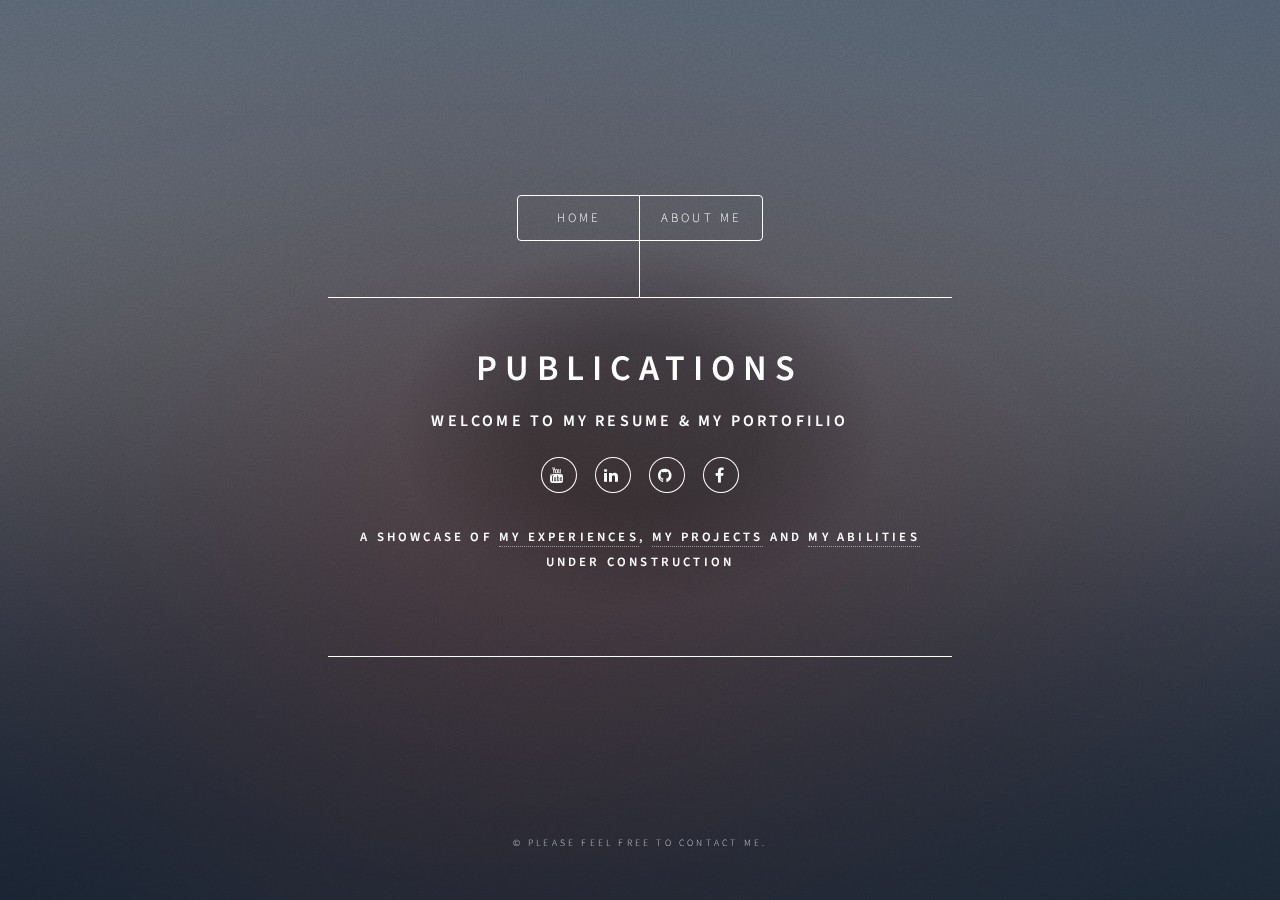
==== Publication.html @ 84dcc6b4 "Added publication file" ====
<!DOCTYPE HTML>
<html>

<head>
    <title>Zakaria ZERGOUNE</title>
    <meta charset="utf-8" />
    <meta name="viewport" content="width=device-width, initial-scale=1, user-scalable=no" />
    <link rel="stylesheet" href="assets/css/main.css" />
    <noscript>
        <link rel="stylesheet" href="assets/css/noscript.css" />
    </noscript>
</head>

<body class="is-preload">

    <!-- Wrapper -->
    <div id="wrapper">

        <!-- Header -->
        <header id="header">
            <nav>
                <ul>
                    <li><a href="index.html">Home</a></li>
                    <li><a href="#about">About me</a></li>
                </ul>
            </nav>
            <!--<div class="logo">
				<span class="icon fa-diamond"></span>
			</div>-->
            <div class="content">
                <div class="inner">
                    <h1>Publications</h1>
                    <h3>Welcome to my resume & my portofilio</h32><br /><br />
                        <ul class="icons">
                            <li><a href="#" class="icon fa-youtube"><span class="label">Twitter</span></a></li>
                            <li><a href="https://www.linkedin.com/in/zakaria-zergoune/" class="icon fa-linkedin"><span
                                        class="label">Instagram</span></a></li>
                            <li><a href="https://github.com/zzergoune" class="icon fa-github"><span
                                        class="label">Github</span></a></li>
                            <li><a href="#" class="icon fa-facebook"><span class="label">Facebook</span></a></li>
                        </ul>
                        <p>A showcase of <a href="#">my experiences</a>, <a href="#">my projects</a> and <a href="#">my
                                abilities</a><br />
                            under construction</p>
                </div>
            </div>

        </header>

        <!-- Footer -->
        <footer id="footer">
            <p class="copyright">&copy; Please feel free to contact me.</p>
        </footer>

    </div>

    <!-- BG -->
    <div id="bg"></div>

    <!-- Scripts -->
    <script src="assets/js/jquery.min.js"></script>
    <script src="assets/js/browser.min.js"></script>
    <script src="assets/js/breakpoints.min.js"></script>
    <script src="assets/js/util.js"></script>
    <script src="assets/js/main.js"></script>


</body>

</html>
---- assets/css/main.css ----
@import url(font-awesome.min.css);
@import url("https://fonts.googleapis.com/css?family=Source+Sans+Pro:300italic,600italic,300,600");

/*
	Dimension by HTML5 UP
	html5up.net | @ajlkn
	Free for personal and commercial use under the CCA 3.0 license (html5up.net/license)
*/

html, body, div, span, applet, object,
iframe, h1, h2, h3, h4, h5, h6, p, blockquote,
pre, a, abbr, acronym, address, big, cite,
code, del, dfn, em, img, ins, kbd, q, s, samp,
small, strike, strong, sub, sup, tt, var, b,
u, i, center, dl, dt, dd, ol, ul, li, fieldset,
form, label, legend, table, caption, tbody,
tfoot, thead, tr, th, td, article, aside,
canvas, details, embed, figure, figcaption,
footer, header, hgroup, menu, nav, output, ruby,
section, summary, time, mark, audio, video {
	margin: 0;
	padding: 0;
	border: 0;
	font-size: 100%;
	font: inherit;
	vertical-align: baseline;}

article, aside, details, figcaption, figure,
footer, header, hgroup, menu, nav, section {
	display: block;}

body {
	line-height: 1;
}

ol, ul {
	list-style: none;
}

blockquote, q {
	quotes: none;
}

	blockquote:before, blockquote:after, q:before, q:after {
		content: '';
		content: none;
	}

table {
	border-collapse: collapse;
	border-spacing: 0;
}

body {
	-webkit-text-size-adjust: none;
}

mark {
	background-color: transparent;
	color: inherit;
}

input::-moz-focus-inner {
	border: 0;
	padding: 0;
}

input, select, textarea {
	-moz-appearance: none;
	-webkit-appearance: none;
	-ms-appearance: none;
	appearance: none;
}

/* Basic */

	@-ms-viewport {
		width: device-width;
	}

	@media screen and (max-width: 480px) {

		html, body {
			min-width: 320px;
		}

	}

	html {
		box-sizing: border-box;
	}

	*, *:before, *:after {
		box-sizing: inherit;
	}

	body {
		background: #1b1f22;
	}

		body.is-preload *, body.is-preload *:before, body.is-preload *:after {
			-moz-animation: none !important;
			-webkit-animation: none !important;
			-ms-animation: none !important;
			animation: none !important;
			-moz-transition: none !important;
			-webkit-transition: none !important;
			-ms-transition: none !important;
			transition: none !important;
		}

/* Type */

	html {
		font-size: 16pt;
	}

		@media screen and (max-width: 1680px) {

			html {
				font-size: 12pt;
			}

		}

		@media screen and (max-width: 736px) {

			html {
				font-size: 11pt;
			}

		}

		@media screen and (max-width: 360px) {

			html {
				font-size: 10pt;
			}

		}

	body, input, select, textarea {
		color: #ffffff;
		font-family: "Source Sans Pro", sans-serif;
		font-weight: 300;
		font-size: 1rem;
		line-height: 1.65;
	}

	a {
		-moz-transition: color 0.2s ease-in-out, background-color 0.2s ease-in-out, border-bottom-color 0.2s ease-in-out;
		-webkit-transition: color 0.2s ease-in-out, background-color 0.2s ease-in-out, border-bottom-color 0.2s ease-in-out;
		-ms-transition: color 0.2s ease-in-out, background-color 0.2s ease-in-out, border-bottom-color 0.2s ease-in-out;
		transition: color 0.2s ease-in-out, background-color 0.2s ease-in-out, border-bottom-color 0.2s ease-in-out;
		border-bottom: dotted 1px rgba(255, 255, 255, 0.5);
		text-decoration: none;
		color: inherit;
	}

		a:hover {
			border-bottom-color: transparent;
		}

	strong, b {
		color: #ffffff;
		font-weight: 600;
	}

	em, i {
		font-style: italic;
	}

	p {
		margin: 0 0 2rem 0;
	}

	h1, h2, h3, h4, h5, h6 {
		color: #ffffff;
		font-weight: 600;
		line-height: 1.5;
		margin: 0 0 1rem 0;
		text-transform: uppercase;
		letter-spacing: 0.2rem;
	}

		h1 a, h2 a, h3 a, h4 a, h5 a, h6 a {
			color: inherit;
			text-decoration: none;
		}

		h1.major, h2.major, h3.major, h4.major, h5.major, h6.major {
			border-bottom: solid 1px #ffffff;
			width: -moz-max-content;
			width: -webkit-max-content;
			width: -ms-max-content;
			width: max-content;
			padding-bottom: 0.5rem;
			margin: 0 0 2rem 0;
		}

	h1 {
		font-size: 2.25rem;
		line-height: 1.3;
		letter-spacing: 0.5rem;
	}

	h2 {
		font-size: 1.5rem;
		line-height: 1.4;
		letter-spacing: 0.5rem;
	}

	h3 {
		font-size: 1rem;
	}

	h4 {
		font-size: 0.8rem;
	}

	h5 {
		font-size: 0.7rem;
	}

	h6 {
		font-size: 0.6rem;
	}

	@media screen and (max-width: 736px) {

		h1 {
			font-size: 1.75rem;
			line-height: 1.4;
		}

		h2 {
			font-size: 1.25em;
			line-height: 1.5;
		}

	}

	sub {
		font-size: 0.8rem;
		position: relative;
		top: 0.5rem;
	}

	sup {
		font-size: 0.8rem;
		position: relative;
		top: -0.5rem;
	}

	blockquote {
		border-left: solid 4px #ffffff;
		font-style: italic;
		margin: 0 0 2rem 0;
		padding: 0.5rem 0 0.5rem 2rem;
	}

	code {
		background: rgba(255, 255, 255, 0.075);
		border-radius: 4px;
		font-family: "Courier New", monospace;
		font-size: 0.9rem;
		margin: 0 0.25rem;
		padding: 0.25rem 0.65rem;
	}

	pre {
		-webkit-overflow-scrolling: touch;
		font-family: "Courier New", monospace;
		font-size: 0.9rem;
		margin: 0 0 2rem 0;
	}

		pre code {
			display: block;
			line-height: 1.75;
			padding: 1rem 1.5rem;
			overflow-x: auto;
		}

	hr {
		border: 0;
		border-bottom: solid 1px #ffffff;
		margin: 2.75rem 0;
	}

	.align-left {
		text-align: left;
	}

	.align-center {
		text-align: center;
	}

	.align-right {
		text-align: right;
	}

/* Form */

	form {
		margin: 0 0 2rem 0;
	}

		form > :last-child {
			margin-bottom: 0;
		}

		form > .fields {
			display: -moz-flex;
			display: -webkit-flex;
			display: -ms-flex;
			display: flex;
			-moz-flex-wrap: wrap;
			-webkit-flex-wrap: wrap;
			-ms-flex-wrap: wrap;
			flex-wrap: wrap;
			width: calc(100% + 3rem);
			margin: -1.5rem 0 2rem -1.5rem;
		}

			form > .fields > .field {
				-moz-flex-grow: 0;
				-webkit-flex-grow: 0;
				-ms-flex-grow: 0;
				flex-grow: 0;
				-moz-flex-shrink: 0;
				-webkit-flex-shrink: 0;
				-ms-flex-shrink: 0;
				flex-shrink: 0;
				padding: 1.5rem 0 0 1.5rem;
				width: calc(100% - 1.5rem);
			}

				form > .fields > .field.half {
					width: calc(50% - 0.75rem);
				}

				form > .fields > .field.third {
					width: calc(100%/3 - 0.5rem);
				}

				form > .fields > .field.quarter {
					width: calc(25% - 0.375rem);
				}

		@media screen and (max-width: 480px) {

			form > .fields {
				width: calc(100% + 3rem);
				margin: -1.5rem 0 2rem -1.5rem;
			}

				form > .fields > .field {
					padding: 1.5rem 0 0 1.5rem;
					width: calc(100% - 1.5rem);
				}

					form > .fields > .field.half {
						width: calc(100% - 1.5rem);
					}

					form > .fields > .field.third {
						width: calc(100% - 1.5rem);
					}

					form > .fields > .field.quarter {
						width: calc(100% - 1.5rem);
					}

		}

	label {
		color: #ffffff;
		display: block;
		font-size: 0.8rem;
		font-weight: 300;
		letter-spacing: 0.2rem;
		line-height: 1.5;
		margin: 0 0 1rem 0;
		text-transform: uppercase;
	}

	input[type="text"],
	input[type="password"],
	input[type="email"],
	input[type="tel"],
	select,
	textarea {
		-moz-appearance: none;
		-webkit-appearance: none;
		-ms-appearance: none;
		appearance: none;
		-moz-transition: border-color 0.2s ease-in-out, box-shadow 0.2s ease-in-out, background-color 0.2s ease-in-out;
		-webkit-transition: border-color 0.2s ease-in-out, box-shadow 0.2s ease-in-out, background-color 0.2s ease-in-out;
		-ms-transition: border-color 0.2s ease-in-out, box-shadow 0.2s ease-in-out, background-color 0.2s ease-in-out;
		transition: border-color 0.2s ease-in-out, box-shadow 0.2s ease-in-out, background-color 0.2s ease-in-out;
		background-color: transparent;
		border-radius: 4px;
		border: solid 1px #ffffff;
		color: inherit;
		display: block;
		outline: 0;
		padding: 0 1rem;
		text-decoration: none;
		width: 100%;
	}

		input[type="text"]:invalid,
		input[type="password"]:invalid,
		input[type="email"]:invalid,
		input[type="tel"]:invalid,
		select:invalid,
		textarea:invalid {
			box-shadow: none;
		}

		input[type="text"]:focus,
		input[type="password"]:focus,
		input[type="email"]:focus,
		input[type="tel"]:focus,
		select:focus,
		textarea:focus {
			background: rgba(255, 255, 255, 0.075);
			border-color: #ffffff;
			box-shadow: 0 0 0 1px #ffffff;
		}

	select {
		background-image: url("data:image/svg+xml;charset=utf8,%3Csvg xmlns='http://www.w3.org/2000/svg' width='40' height='40' preserveAspectRatio='none' viewBox='0 0 40 40'%3E%3Cpath d='M9.4,12.3l10.4,10.4l10.4-10.4c0.2-0.2,0.5-0.4,0.9-0.4c0.3,0,0.6,0.1,0.9,0.4l3.3,3.3c0.2,0.2,0.4,0.5,0.4,0.9 c0,0.4-0.1,0.6-0.4,0.9L20.7,31.9c-0.2,0.2-0.5,0.4-0.9,0.4c-0.3,0-0.6-0.1-0.9-0.4L4.3,17.3c-0.2-0.2-0.4-0.5-0.4-0.9 c0-0.4,0.1-0.6,0.4-0.9l3.3-3.3c0.2-0.2,0.5-0.4,0.9-0.4S9.1,12.1,9.4,12.3z' fill='%23ffffff' /%3E%3C/svg%3E");
		background-size: 1.25rem;
		background-repeat: no-repeat;
		background-position: calc(100% - 1rem) center;
		height: 2.75rem;
		padding-right: 2.75rem;
		text-overflow: ellipsis;
	}

		select option {
			color: #ffffff;
			background: #1b1f22;
		}

		select:focus::-ms-value {
			background-color: transparent;
		}

		select::-ms-expand {
			display: none;
		}

	input[type="text"],
	input[type="password"],
	input[type="email"],
	select {
		height: 2.75rem;
	}

	textarea {
		padding: 0.75rem 1rem;
	}

	input[type="checkbox"],
	input[type="radio"] {
		-moz-appearance: none;
		-webkit-appearance: none;
		-ms-appearance: none;
		appearance: none;
		display: block;
		float: left;
		margin-right: -2rem;
		opacity: 0;
		width: 1rem;
		z-index: -1;
	}

		input[type="checkbox"] + label,
		input[type="radio"] + label {
			text-decoration: none;
			-moz-user-select: none;
			-webkit-user-select: none;
			-ms-user-select: none;
			user-select: none;
			color: #ffffff;
			cursor: pointer;
			display: inline-block;
			font-size: 0.8rem;
			font-weight: 300;
			margin: 0 0 0.5rem 0;
			padding-left: 2.65rem;
			padding-right: 0.75rem;
			position: relative;
		}

			input[type="checkbox"] + label:before,
			input[type="radio"] + label:before {
				-moz-osx-font-smoothing: grayscale;
				-webkit-font-smoothing: antialiased;
				font-family: FontAwesome;
				font-style: normal;
				font-weight: normal;
				text-transform: none !important;
			}

			input[type="checkbox"] + label:before,
			input[type="radio"] + label:before {
				-moz-transition: border-color 0.2s ease-in-out, box-shadow 0.2s ease-in-out, background-color 0.2s ease-in-out;
				-webkit-transition: border-color 0.2s ease-in-out, box-shadow 0.2s ease-in-out, background-color 0.2s ease-in-out;
				-ms-transition: border-color 0.2s ease-in-out, box-shadow 0.2s ease-in-out, background-color 0.2s ease-in-out;
				transition: border-color 0.2s ease-in-out, box-shadow 0.2s ease-in-out, background-color 0.2s ease-in-out;
				border-radius: 4px;
				border: solid 1px #ffffff;
				content: '';
				display: inline-block;
				height: 1.65rem;
				left: 0;
				line-height: calc(1.58125rem + 0em);
				position: absolute;
				text-align: center;
				top: -0.125rem;
				width: 1.65rem;
			}

		input[type="checkbox"]:checked + label:before,
		input[type="radio"]:checked + label:before {
			background: #ffffff !important;
			border-color: #ffffff !important;
			color: #1b1f22;
			content: '\f00c';
		}

		input[type="checkbox"]:focus + label:before,
		input[type="radio"]:focus + label:before {
			background: rgba(255, 255, 255, 0.075);
			border-color: #ffffff;
			box-shadow: 0 0 0 1px #ffffff;
		}

	input[type="checkbox"] + label:before {
		border-radius: 4px;
	}

	input[type="radio"] + label:before {
		border-radius: 100%;
	}

	::-webkit-input-placeholder {
		color: rgba(255, 255, 255, 0.5) !important;
		opacity: 1.0;
	}

	:-moz-placeholder {
		color: rgba(255, 255, 255, 0.5) !important;
		opacity: 1.0;
	}

	::-moz-placeholder {
		color: rgba(255, 255, 255, 0.5) !important;
		opacity: 1.0;
	}

	:-ms-input-placeholder {
		color: rgba(255, 255, 255, 0.5) !important;
		opacity: 1.0;
	}

	.formerize-placeholder {
		color: rgba(255, 255, 255, 0.5) !important;
		opacity: 1.0;
	}

/* Box */

	.box {
		border-radius: 4px;
		border: solid 1px #ffffff;
		margin-bottom: 2rem;
		padding: 1.5em;
	}

		.box > :last-child,
		.box > :last-child > :last-child,
		.box > :last-child > :last-child > :last-child {
			margin-bottom: 0;
		}

		.box.alt {
			border: 0;
			border-radius: 0;
			padding: 0;
		}

/* Icon */

	.icon {
		text-decoration: none;
		border-bottom: none;
		position: relative;
	}

		.icon:before {
			-moz-osx-font-smoothing: grayscale;
			-webkit-font-smoothing: antialiased;
			font-family: FontAwesome;
			font-style: normal;
			font-weight: normal;
			text-transform: none !important;
		}

		.icon > .label {
			display: none;
		}

/* Image */

	.image {
		border-radius: 4px;
		border: 0;
		display: inline-block;
		position: relative;
	}

		.image:before {
			pointer-events: none;
			background-image: url("../../images/overlay.png");
			background-color: rgba(19, 21, 25, 0.5);
			border-radius: 4px;
			content: '';
			display: block;
			height: 100%;
			left: 0;
			opacity: 0.5;
			position: absolute;
			top: 0;
			width: 100%;
		}

		.image img {
			border-radius: 4px;
			display: block;
		}

		.image.left, .image.right {
			max-width: 40%;
		}

			.image.left img, .image.right img {
				width: 100%;
			}

		.image.left {
			float: left;
			padding: 0 1.5em 1em 0;
			top: 0.25em;
		}

		.image.right {
			float: right;
			padding: 0 0 1em 1.5em;
			top: 0.25em;
		}

		.image.fit {
			display: block;
			margin: 0 0 2rem 0;
			width: 100%;
		}

			.image.fit img {
				width: 100%;
			}

		.image.main {
			display: block;
			margin: 2.5rem 0;
			width: 100%;
		}

			.image.main img {
				width: 100%;
			}

		@media screen and (max-width: 736px) {

			.image.main {
				margin: 2rem 0;
			}

		}

		@media screen and (max-width: 480px) {

			.image.main {
				margin: 1.5rem 0;
			}

		}

/* List */

	ol {
		list-style: decimal;
		margin: 0 0 2rem 0;
		padding-left: 1.25em;
	}

		ol li {
			padding-left: 0.25em;
		}

	ul {
		list-style: disc;
		margin: 0 0 2rem 0;
		padding-left: 1em;
	}

		ul li {
			padding-left: 0.5em;
		}

		ul.alt {
			list-style: none;
			padding-left: 0;
		}

			ul.alt li {
				border-top: solid 1px #ffffff;
				padding: 0.5em 0;
			}

				ul.alt li:first-child {
					border-top: 0;
					padding-top: 0;
				}

	dl {
		margin: 0 0 2rem 0;
	}

		dl dt {
			display: block;
			font-weight: 600;
			margin: 0 0 1rem 0;
		}

		dl dd {
			margin-left: 2rem;
		}

/* Actions */

	ul.actions {
		display: -moz-flex;
		display: -webkit-flex;
		display: -ms-flex;
		display: flex;
		cursor: default;
		list-style: none;
		margin-left: -1rem;
		padding-left: 0;
	}

		ul.actions li {
			padding: 0 0 0 1rem;
			vertical-align: middle;
		}

		ul.actions.special {
			-moz-justify-content: center;
			-webkit-justify-content: center;
			-ms-justify-content: center;
			justify-content: center;
			width: 100%;
			margin-left: 0;
		}

			ul.actions.special li:first-child {
				padding-left: 0;
			}

		ul.actions.stacked {
			-moz-flex-direction: column;
			-webkit-flex-direction: column;
			-ms-flex-direction: column;
			flex-direction: column;
			margin-left: 0;
		}

			ul.actions.stacked li {
				padding: 1.3rem 0 0 0;
			}

				ul.actions.stacked li:first-child {
					padding-top: 0;
				}

		ul.actions.fit {
			width: calc(100% + 1rem);
		}

			ul.actions.fit li {
				-moz-flex-grow: 1;
				-webkit-flex-grow: 1;
				-ms-flex-grow: 1;
				flex-grow: 1;
				-moz-flex-shrink: 1;
				-webkit-flex-shrink: 1;
				-ms-flex-shrink: 1;
				flex-shrink: 1;
				width: 100%;
			}

				ul.actions.fit li > * {
					width: 100%;
				}

			ul.actions.fit.stacked {
				width: 100%;
			}

		@media screen and (max-width: 480px) {

			ul.actions:not(.fixed) {
				-moz-flex-direction: column;
				-webkit-flex-direction: column;
				-ms-flex-direction: column;
				flex-direction: column;
				margin-left: 0;
				width: 100% !important;
			}

				ul.actions:not(.fixed) li {
					-moz-flex-grow: 1;
					-webkit-flex-grow: 1;
					-ms-flex-grow: 1;
					flex-grow: 1;
					-moz-flex-shrink: 1;
					-webkit-flex-shrink: 1;
					-ms-flex-shrink: 1;
					flex-shrink: 1;
					padding: 1rem 0 0 0;
					text-align: center;
					width: 100%;
				}

					ul.actions:not(.fixed) li > * {
						width: 100%;
					}

					ul.actions:not(.fixed) li:first-child {
						padding-top: 0;
					}

					ul.actions:not(.fixed) li input[type="submit"],
					ul.actions:not(.fixed) li input[type="reset"],
					ul.actions:not(.fixed) li input[type="button"],
					ul.actions:not(.fixed) li button,
					ul.actions:not(.fixed) li .button {
						width: 100%;
					}

						ul.actions:not(.fixed) li input[type="submit"].icon:before,
						ul.actions:not(.fixed) li input[type="reset"].icon:before,
						ul.actions:not(.fixed) li input[type="button"].icon:before,
						ul.actions:not(.fixed) li button.icon:before,
						ul.actions:not(.fixed) li .button.icon:before {
							margin-left: -0.5em;
						}

		}

/* Icons */

	ul.icons {
		cursor: default;
		list-style: none;
		padding-left: 0;
	}

		ul.icons li {
			display: inline-block;
			padding: 0 0.75em 0 0;
		}

			ul.icons li:last-child {
				padding-right: 0;
			}

			ul.icons li a {
				border-radius: 100%;
				box-shadow: inset 0 0 0 1px #ffffff;
				display: inline-block;
				height: 2.25rem;
				line-height: 2.25rem;
				text-align: center;
				width: 2.25rem;
			}

				ul.icons li a:hover {
					background-color: rgba(255, 255, 255, 0.075);
				}

				ul.icons li a:active {
					background-color: rgba(255, 255, 255, 0.175);
				}

/* Table */

	.table-wrapper {
		-webkit-overflow-scrolling: touch;
		overflow-x: auto;
	}

	table {
		margin: 0 0 2rem 0;
		width: 100%;
	}

		table tbody tr {
			border: solid 1px #ffffff;
			border-left: 0;
			border-right: 0;
		}

			table tbody tr:nth-child(2n + 1) {
				background-color: rgba(255, 255, 255, 0.075);
			}

		table td {
			padding: 0.75em 0.75em;
		}

		table th {
			color: #ffffff;
			font-size: 0.9em;
			font-weight: 600;
			padding: 0 0.75em 0.75em 0.75em;
			text-align: left;
		}

		table thead {
			border-bottom: solid 2px #ffffff;
		}

		table tfoot {
			border-top: solid 2px #ffffff;
		}

		table.alt {
			border-collapse: separate;
		}

			table.alt tbody tr td {
				border: solid 1px #ffffff;
				border-left-width: 0;
				border-top-width: 0;
			}

				table.alt tbody tr td:first-child {
					border-left-width: 1px;
				}

			table.alt tbody tr:first-child td {
				border-top-width: 1px;
			}

			table.alt thead {
				border-bottom: 0;
			}

			table.alt tfoot {
				border-top: 0;
			}

/* Button */

	input[type="submit"],
	input[type="reset"],
	input[type="button"],
	button,
	.button {
		-moz-appearance: none;
		-webkit-appearance: none;
		-ms-appearance: none;
		appearance: none;
		-moz-transition: background-color 0.2s ease-in-out, color 0.2s ease-in-out;
		-webkit-transition: background-color 0.2s ease-in-out, color 0.2s ease-in-out;
		-ms-transition: background-color 0.2s ease-in-out, color 0.2s ease-in-out;
		transition: background-color 0.2s ease-in-out, color 0.2s ease-in-out;
		background-color: transparent;
		border-radius: 4px;
		border: 0;
		box-shadow: inset 0 0 0 1px #ffffff;
		color: #ffffff !important;
		cursor: pointer;
		display: inline-block;
		font-size: 0.8rem;
		font-weight: 300;
		height: 2.75rem;
		letter-spacing: 0.2rem;
		line-height: 2.75rem;
		outline: 0;
		padding: 0 1.25rem 0 1.35rem;
		text-align: center;
		text-decoration: none;
		text-transform: uppercase;
		white-space: nowrap;
	}

		input[type="submit"]:hover,
		input[type="reset"]:hover,
		input[type="button"]:hover,
		button:hover,
		.button:hover {
			background-color: rgba(255, 255, 255, 0.075);
		}

		input[type="submit"]:active,
		input[type="reset"]:active,
		input[type="button"]:active,
		button:active,
		.button:active {
			background-color: rgba(255, 255, 255, 0.175);
		}

		input[type="submit"].icon:before,
		input[type="reset"].icon:before,
		input[type="button"].icon:before,
		button.icon:before,
		.button.icon:before {
			margin-right: 0.5em;
		}

		input[type="submit"].fit,
		input[type="reset"].fit,
		input[type="button"].fit,
		button.fit,
		.button.fit {
			width: 100%;
		}

		input[type="submit"].small,
		input[type="reset"].small,
		input[type="button"].small,
		button.small,
		.button.small {
			font-size: 0.6rem;
			height: 2.0625rem;
			line-height: 2.0625rem;
		}

		input[type="submit"].primary,
		input[type="reset"].primary,
		input[type="button"].primary,
		button.primary,
		.button.primary {
			background-color: #ffffff;
			color: #1b1f22 !important;
			font-weight: 600;
		}

		input[type="submit"].disabled, input[type="submit"]:disabled,
		input[type="reset"].disabled,
		input[type="reset"]:disabled,
		input[type="button"].disabled,
		input[type="button"]:disabled,
		button.disabled,
		button:disabled,
		.button.disabled,
		.button:disabled {
			pointer-events: none;
			cursor: default;
			opacity: 0.25;
		}

	input[type="submit"],
	input[type="reset"],
	input[type="button"],
	button {
		line-height: calc(2.75rem - 2px);
	}

/* BG */

	#bg {
		-moz-transform: scale(1.0);
		-webkit-transform: scale(1.0);
		-ms-transform: scale(1.0);
		transform: scale(1.0);
		-webkit-backface-visibility: hidden;
		position: fixed;
		top: 0;
		left: 0;
		width: 100%;
		height: 100vh;
		z-index: 1;
	}

		#bg:before, #bg:after {
			content: '';
			display: block;
			position: absolute;
			top: 0;
			left: 0;
			width: 100%;
			height: 100%;
		}

		#bg:before {
			-moz-transition: background-color 2.5s ease-in-out;
			-webkit-transition: background-color 2.5s ease-in-out;
			-ms-transition: background-color 2.5s ease-in-out;
			transition: background-color 2.5s ease-in-out;
			-moz-transition-delay: 0.75s;
			-webkit-transition-delay: 0.75s;
			-ms-transition-delay: 0.75s;
			transition-delay: 0.75s;
			background-image: linear-gradient(to top, rgba(19, 21, 25, 0.5), rgba(19, 21, 25, 0.5)), url("../../images/overlay.png");
			background-size: auto, 256px 256px;
			background-position: center, center;
			background-repeat: no-repeat, repeat;
			z-index: 2;
		}

		#bg:after {
			-moz-transform: scale(1.125);
			-webkit-transform: scale(1.125);
			-ms-transform: scale(1.125);
			transform: scale(1.125);
			-moz-transition: -moz-transform 0.325s ease-in-out, -moz-filter 0.325s ease-in-out;
			-webkit-transition: -webkit-transform 0.325s ease-in-out, -webkit-filter 0.325s ease-in-out;
			-ms-transition: -ms-transform 0.325s ease-in-out, -ms-filter 0.325s ease-in-out;
			transition: transform 0.325s ease-in-out, filter 0.325s ease-in-out;
			background-image: url("../../images/bg.jpg");
			background-position: center;
			background-size: cover;
			background-repeat: no-repeat;
			z-index: 1;
		}

		body.is-article-visible #bg:after {
			-moz-transform: scale(1.0825);
			-webkit-transform: scale(1.0825);
			-ms-transform: scale(1.0825);
			transform: scale(1.0825);
			-moz-filter: blur(0.2rem);
			-webkit-filter: blur(0.2rem);
			-ms-filter: blur(0.2rem);
			filter: blur(0.2rem);
		}

		body.is-preload #bg:before {
			background-color: #000000;
		}

/* Wrapper */

	#wrapper {
		display: -moz-flex;
		display: -webkit-flex;
		display: -ms-flex;
		display: flex;
		-moz-flex-direction: column;
		-webkit-flex-direction: column;
		-ms-flex-direction: column;
		flex-direction: column;
		-moz-align-items: center;
		-webkit-align-items: center;
		-ms-align-items: center;
		align-items: center;
		-moz-justify-content: space-between;
		-webkit-justify-content: space-between;
		-ms-justify-content: space-between;
		justify-content: space-between;
		position: relative;
		min-height: 100vh;
		width: 100%;
		padding: 4rem 2rem;
		z-index: 3;
	}

		#wrapper:before {
			content: '';
			display: block;
		}

		@media screen and (max-width: 1680px) {

			#wrapper {
				padding: 3rem 2rem;
			}

		}

		@media screen and (max-width: 736px) {

			#wrapper {
				padding: 2rem 1rem;
			}

		}

		@media screen and (max-width: 480px) {

			#wrapper {
				padding: 1rem;
			}

		}

/* Header */

	#header {
		display: -moz-flex;
		display: -webkit-flex;
		display: -ms-flex;
		display: flex;
		-moz-flex-direction: column;
		-webkit-flex-direction: column;
		-ms-flex-direction: column;
		flex-direction: column;
		-moz-align-items: center;
		-webkit-align-items: center;
		-ms-align-items: center;
		align-items: center;
		-moz-transition: -moz-transform 0.325s ease-in-out, -moz-filter 0.325s ease-in-out, opacity 0.325s ease-in-out;
		-webkit-transition: -webkit-transform 0.325s ease-in-out, -webkit-filter 0.325s ease-in-out, opacity 0.325s ease-in-out;
		-ms-transition: -ms-transform 0.325s ease-in-out, -ms-filter 0.325s ease-in-out, opacity 0.325s ease-in-out;
		transition: transform 0.325s ease-in-out, filter 0.325s ease-in-out, opacity 0.325s ease-in-out;
		background-image: -moz-radial-gradient(rgba(0, 0, 0, 0.25) 25%, rgba(0, 0, 0, 0) 55%);
		background-image: -webkit-radial-gradient(rgba(0, 0, 0, 0.25) 25%, rgba(0, 0, 0, 0) 55%);
		background-image: -ms-radial-gradient(rgba(0, 0, 0, 0.25) 25%, rgba(0, 0, 0, 0) 55%);
		background-image: radial-gradient(rgba(0, 0, 0, 0.25) 25%, rgba(0, 0, 0, 0) 55%);
		max-width: 100%;
		text-align: center;
	}

		#header > * {
			-moz-transition: opacity 0.325s ease-in-out;
			-webkit-transition: opacity 0.325s ease-in-out;
			-ms-transition: opacity 0.325s ease-in-out;
			transition: opacity 0.325s ease-in-out;
			position: relative;
			margin-top: 3.5rem;
		}

			#header > *:before {
				content: '';
				display: block;
				position: absolute;
				top: calc(-3.5rem - 1px);
				left: calc(50% - 1px);
				width: 1px;
				height: calc(3.5rem + 1px);
				background: #ffffff;
			}

		#header > :first-child {
			margin-top: 0;
		}

			#header > :first-child:before {
				display: none;
			}

		#header .logo {
			width: 5.5rem;
			height: 5.5rem;
			line-height: 5.5rem;
			border: solid 1px #ffffff;
			border-radius: 100%;
		}

			#header .logo .icon:before {
				font-size: 2rem;
			}

		#header .content {
			border-style: solid;
			border-color: #ffffff;
			border-top-width: 1px;
			border-bottom-width: 1px;
			max-width: 100%;
		}

			#header .content .inner {
				-moz-transition: max-height 0.75s ease, padding 0.75s ease, opacity 0.325s ease-in-out;
				-webkit-transition: max-height 0.75s ease, padding 0.75s ease, opacity 0.325s ease-in-out;
				-ms-transition: max-height 0.75s ease, padding 0.75s ease, opacity 0.325s ease-in-out;
				transition: max-height 0.75s ease, padding 0.75s ease, opacity 0.325s ease-in-out;
				-moz-transition-delay: 0.25s;
				-webkit-transition-delay: 0.25s;
				-ms-transition-delay: 0.25s;
				transition-delay: 0.25s;
				padding: 3rem 2rem;
				max-height: 40rem;
				overflow: hidden;
			}

				#header .content .inner > :last-child {
					margin-bottom: 0;
				}

			#header .content p {
				text-transform: uppercase;
				letter-spacing: 0.2rem;
				font-size: 0.8rem;
				line-height: 2;
			}

		#header nav ul {
			display: -moz-flex;
			display: -webkit-flex;
			display: -ms-flex;
			display: flex;
			margin-bottom: 0;
			list-style: none;
			padding-left: 0;
			border: solid 1px #ffffff;
			border-radius: 4px;
		}

			#header nav ul li {
				padding-left: 0;
				border-left: solid 1px #ffffff;
			}

				#header nav ul li:first-child {
					border-left: 0;
				}

				#header nav ul li a {
					display: block;
					min-width: 7.5rem;
					height: 2.75rem;
					line-height: 2.75rem;
					padding: 0 1.25rem 0 1.45rem;
					text-transform: uppercase;
					letter-spacing: 0.2rem;
					font-size: 0.8rem;
					border-bottom: 0;
				}

					#header nav ul li a:hover {
						background-color: rgba(255, 255, 255, 0.075);
					}

					#header nav ul li a:active {
						background-color: rgba(255, 255, 255, 0.175);
					}

		#header nav.use-middle:after {
			content: '';
			display: block;
			position: absolute;
			top: 0;
			left: calc(50% - 1px);
			width: 1px;
			height: 100%;
			background: #ffffff;
		}

		#header nav.use-middle ul li.is-middle {
			border-left: 0;
		}

		body.is-article-visible #header {
			-moz-transform: scale(0.95);
			-webkit-transform: scale(0.95);
			-ms-transform: scale(0.95);
			transform: scale(0.95);
			-moz-filter: blur(0.1rem);
			-webkit-filter: blur(0.1rem);
			-ms-filter: blur(0.1rem);
			filter: blur(0.1rem);
			opacity: 0;
		}

		body.is-preload #header {
			-moz-filter: blur(0.125rem);
			-webkit-filter: blur(0.125rem);
			-ms-filter: blur(0.125rem);
			filter: blur(0.125rem);
		}

			body.is-preload #header > * {
				opacity: 0;
			}

			body.is-preload #header .content .inner {
				max-height: 0;
				padding-top: 0;
				padding-bottom: 0;
				opacity: 0;
			}

		@media screen and (max-width: 980px) {

			#header .content p br {
				display: none;
			}

		}

		@media screen and (max-width: 736px) {

			#header > * {
				margin-top: 2rem;
			}

				#header > *:before {
					top: calc(-2rem - 1px);
					height: calc(2rem + 1px);
				}

			#header .logo {
				width: 4.75rem;
				height: 4.75rem;
				line-height: 4.75rem;
			}

				#header .logo .icon:before {
					font-size: 1.75rem;
				}

			#header .content .inner {
				padding: 2.5rem 1rem;
			}

			#header .content p {
				line-height: 1.875;
			}

		}

		@media screen and (max-width: 480px) {

			#header {
				padding: 1.5rem 0;
			}

				#header .content .inner {
					padding: 2.5rem 0;
				}

				#header nav ul {
					-moz-flex-direction: column;
					-webkit-flex-direction: column;
					-ms-flex-direction: column;
					flex-direction: column;
					min-width: 10rem;
					max-width: 100%;
				}

					#header nav ul li {
						border-left: 0;
						border-top: solid 1px #ffffff;
					}

						#header nav ul li:first-child {
							border-top: 0;
						}

						#header nav ul li a {
							height: 3rem;
							line-height: 3rem;
							min-width: 0;
							width: 100%;
						}

				#header nav.use-middle:after {
					display: none;
				}

		}

/* Main */

	#main {
		-moz-flex-grow: 1;
		-webkit-flex-grow: 1;
		-ms-flex-grow: 1;
		flex-grow: 1;
		-moz-flex-shrink: 1;
		-webkit-flex-shrink: 1;
		-ms-flex-shrink: 1;
		flex-shrink: 1;
		display: -moz-flex;
		display: -webkit-flex;
		display: -ms-flex;
		display: flex;
		-moz-align-items: center;
		-webkit-align-items: center;
		-ms-align-items: center;
		align-items: center;
		-moz-justify-content: center;
		-webkit-justify-content: center;
		-ms-justify-content: center;
		justify-content: center;
		-moz-flex-direction: column;
		-webkit-flex-direction: column;
		-ms-flex-direction: column;
		flex-direction: column;
		position: relative;
		max-width: 100%;
		z-index: 3;
	}

		#main article {
			-moz-transform: translateY(0.25rem);
			-webkit-transform: translateY(0.25rem);
			-ms-transform: translateY(0.25rem);
			transform: translateY(0.25rem);
			-moz-transition: opacity 0.325s ease-in-out, -moz-transform 0.325s ease-in-out;
			-webkit-transition: opacity 0.325s ease-in-out, -webkit-transform 0.325s ease-in-out;
			-ms-transition: opacity 0.325s ease-in-out, -ms-transform 0.325s ease-in-out;
			transition: opacity 0.325s ease-in-out, transform 0.325s ease-in-out;
			padding: 4.5rem 2.5rem 1.5rem 2.5rem ;
			position: relative;
			width: 40rem;
			max-width: 100%;
			background-color: rgba(27, 31, 34, 0.85);
			border-radius: 4px;
			opacity: 0;
		}

			#main article.active {
				-moz-transform: translateY(0);
				-webkit-transform: translateY(0);
				-ms-transform: translateY(0);
				transform: translateY(0);
				opacity: 1;
			}

			#main article .close {
				display: block;
				position: absolute;
				top: 0;
				right: 0;
				width: 4rem;
				height: 4rem;
				cursor: pointer;
				text-indent: 4rem;
				overflow: hidden;
				white-space: nowrap;
			}

				#main article .close:before {
					-moz-transition: background-color 0.2s ease-in-out;
					-webkit-transition: background-color 0.2s ease-in-out;
					-ms-transition: background-color 0.2s ease-in-out;
					transition: background-color 0.2s ease-in-out;
					content: '';
					display: block;
					position: absolute;
					top: 0.75rem;
					left: 0.75rem;
					width: 2.5rem;
					height: 2.5rem;
					border-radius: 100%;
					background-position: center;
					background-image: url("data:image/svg+xml;charset=utf8,%3Csvg xmlns='http://www.w3.org/2000/svg' xmlns:xlink='http://www.w3.org/1999/xlink' width='20px' height='20px' viewBox='0 0 20 20' zoomAndPan='disable'%3E%3Cstyle%3Eline %7B stroke: %23ffffff%3B stroke-width: 1%3B %7D%3C/style%3E%3Cline x1='2' y1='2' x2='18' y2='18' /%3E%3Cline x1='18' y1='2' x2='2' y2='18' /%3E%3C/svg%3E");
					background-size: 20px 20px;
					background-repeat: no-repeat;
				}

				#main article .close:hover:before {
					background-color: rgba(255, 255, 255, 0.075);
				}

				#main article .close:active:before {
					background-color: rgba(255, 255, 255, 0.175);
				}

		@media screen and (max-width: 736px) {

			#main article {
				padding: 3.5rem 2rem 0.5rem 2rem ;
			}

				#main article .close:before {
					top: 0.875rem;
					left: 0.875rem;
					width: 2.25rem;
					height: 2.25rem;
					background-size: 14px 14px;
				}

		}

		@media screen and (max-width: 480px) {

			#main article {
				padding: 3rem 1.5rem 0.5rem 1.5rem ;
			}

		}

/* Footer */

	#footer {
		-moz-transition: -moz-transform 0.325s ease-in-out, -moz-filter 0.325s ease-in-out, opacity 0.325s ease-in-out;
		-webkit-transition: -webkit-transform 0.325s ease-in-out, -webkit-filter 0.325s ease-in-out, opacity 0.325s ease-in-out;
		-ms-transition: -ms-transform 0.325s ease-in-out, -ms-filter 0.325s ease-in-out, opacity 0.325s ease-in-out;
		transition: transform 0.325s ease-in-out, filter 0.325s ease-in-out, opacity 0.325s ease-in-out;
		width: 100%;
		max-width: 100%;
		margin-top: 2rem;
		text-align: center;
	}

		#footer .copyright {
			letter-spacing: 0.2rem;
			font-size: 0.6rem;
			opacity: 0.75;
			margin-bottom: 0;
			text-transform: uppercase;
		}

		body.is-article-visible #footer {
			-moz-transform: scale(0.95);
			-webkit-transform: scale(0.95);
			-ms-transform: scale(0.95);
			transform: scale(0.95);
			-moz-filter: blur(0.1rem);
			-webkit-filter: blur(0.1rem);
			-ms-filter: blur(0.1rem);
			filter: blur(0.1rem);
			opacity: 0;
		}

		body.is-preload #footer {
			opacity: 0;
		}
---- assets/css/noscript.css ----
/*
	Dimension by HTML5 UP
	html5up.net | @ajlkn
	Free for personal and commercial use under the CCA 3.0 license (html5up.net/license)
*/

/* BG */

	body.is-preload #bg:before {
		background-color: transparent;
	}

/* Header */

	body.is-preload #header {
		-moz-filter: none;
		-webkit-filter: none;
		-ms-filter: none;
		filter: none;
	}

		body.is-preload #header > * {
			opacity: 1;
		}

		body.is-preload #header .content .inner {
			max-height: none;
			padding: 3rem 2rem;
			opacity: 1;
		}

/* Main */

	#main article {
		opacity: 1;
		margin: 4rem 0 0 0;
	}
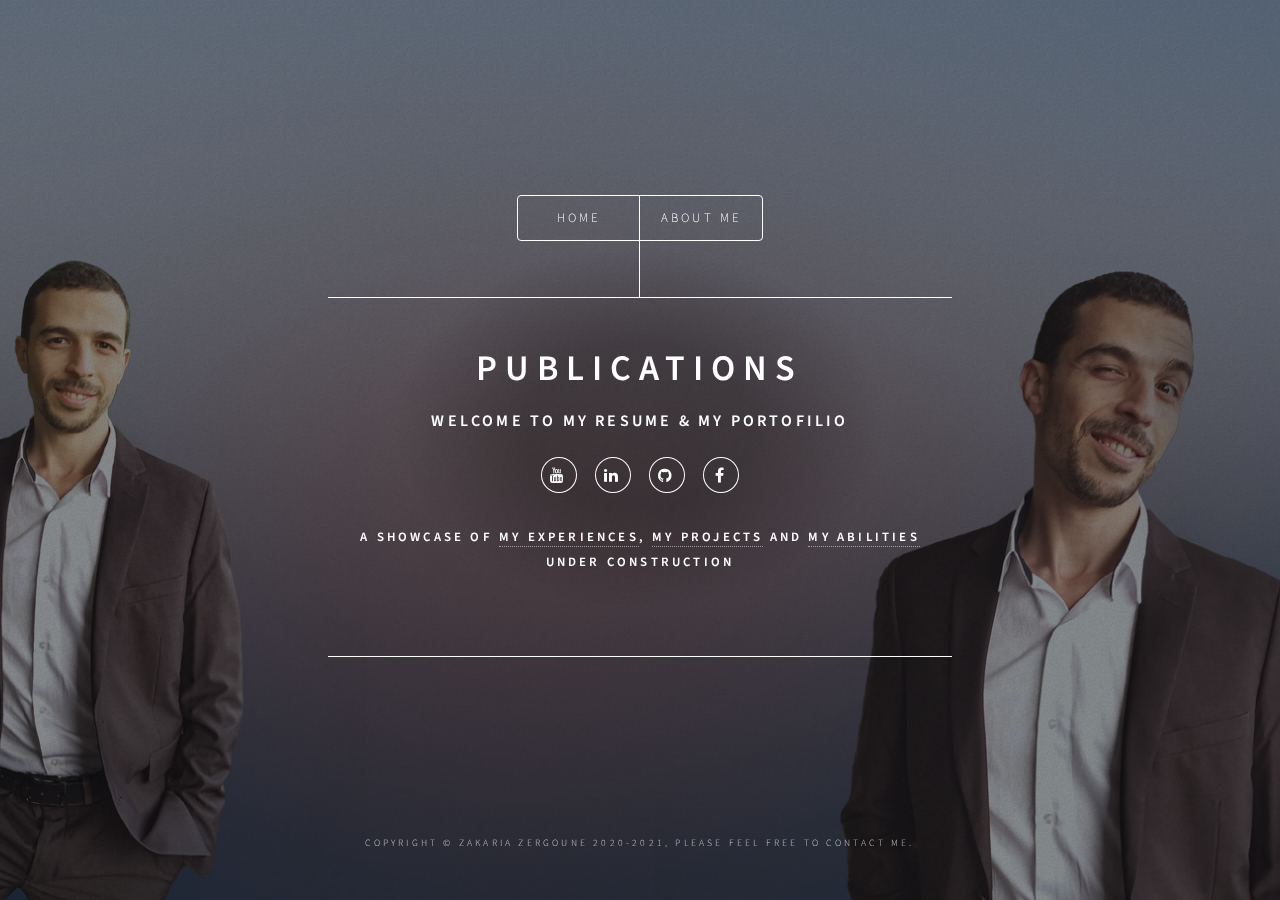
==== commit 94ed3559: "Changed copyright message" ====
--- a/Publication.html
+++ b/Publication.html
@@ -49,7 +49,7 @@
 
         <!-- Footer -->
         <footer id="footer">
-            <p class="copyright">&copy; Please feel free to contact me.</p>
+            <p class="copyright"> Copyright &copy; Zakaria ZERGOUNE 2020-2021, Please feel free to contact me.</p>
         </footer>
 
     </div>
@@ -67,4 +67,4 @@
 
 </body>
 
-</html>+</html>
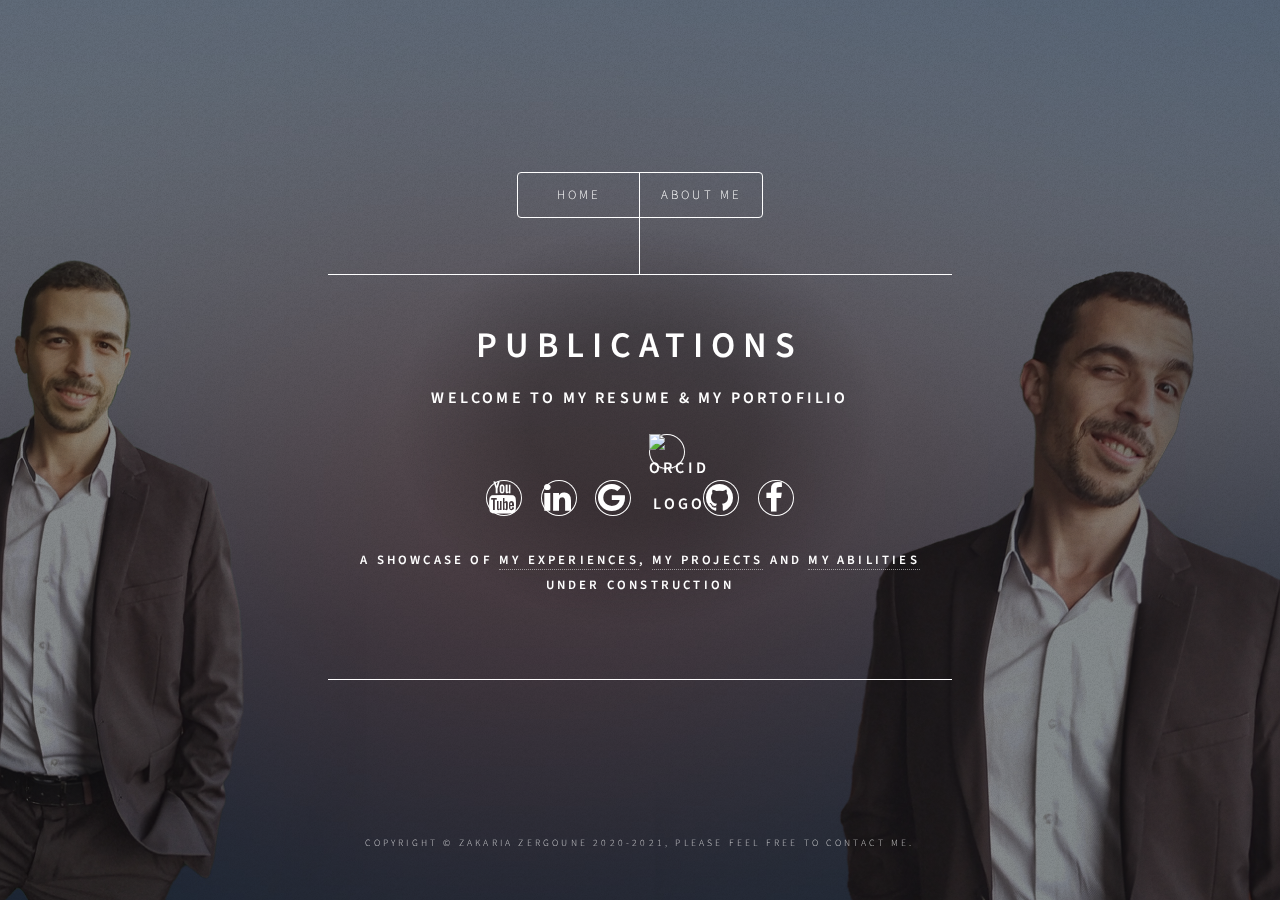
==== commit 189bab01: "Changed link icons" ====
--- a/Publication.html
+++ b/Publication.html
@@ -32,13 +32,21 @@
                     <h1>Publications</h1>
                     <h3>Welcome to my resume & my portofilio</h32><br /><br />
                         <ul class="icons">
-                            <li><a href="#" class="icon fa-youtube"><span class="label">Twitter</span></a></li>
-                            <li><a href="https://www.linkedin.com/in/zakaria-zergoune/" class="icon fa-linkedin"><span
-                                        class="label">Instagram</span></a></li>
-                            <li><a href="https://github.com/zzergoune" class="icon fa-github"><span
-                                        class="label">Github</span></a></li>
-                            <li><a href="#" class="icon fa-facebook"><span class="label">Facebook</span></a></li>
-                        </ul>
+							<li><a href="#" class="icon fa-2x fa-youtube"><span class="label">Twitter</span></a></li>
+							<li><a href="https://www.linkedin.com/in/zakaria-zergoune/"
+									class="icon fa-2x fa-linkedin"><span class="label">Instagram</span></a></li>
+							<li><a href="https://scholar.google.fr/citations?user=piJmuYoAAAAJ&hl=fr"
+									class="icon fa-2x fa-google"><span class="label">Facebook</span></a></li>
+							<li><a href="https://orcid.org/0000-0002-2046-0958">
+									<img alt="ORCID logo"
+										src="https://info.orcid.org/wp-content/uploads/2019/11/orcid_16x16.png"
+										width="25" height="25" />
+								</a></li>
+							<li><a href="https://github.com/zzergoune" class="icon fa-2x fa-github"><span
+										class="label">Github</span></a></li>
+							</li>
+							<li><a href="#" class="icon fa-2x fa-facebook"><span class="label">Facebook</span></a></li>
+						</ul>
                         <p>A showcase of <a href="#">my experiences</a>, <a href="#">my projects</a> and <a href="#">my
                                 abilities</a><br />
                             under construction</p>
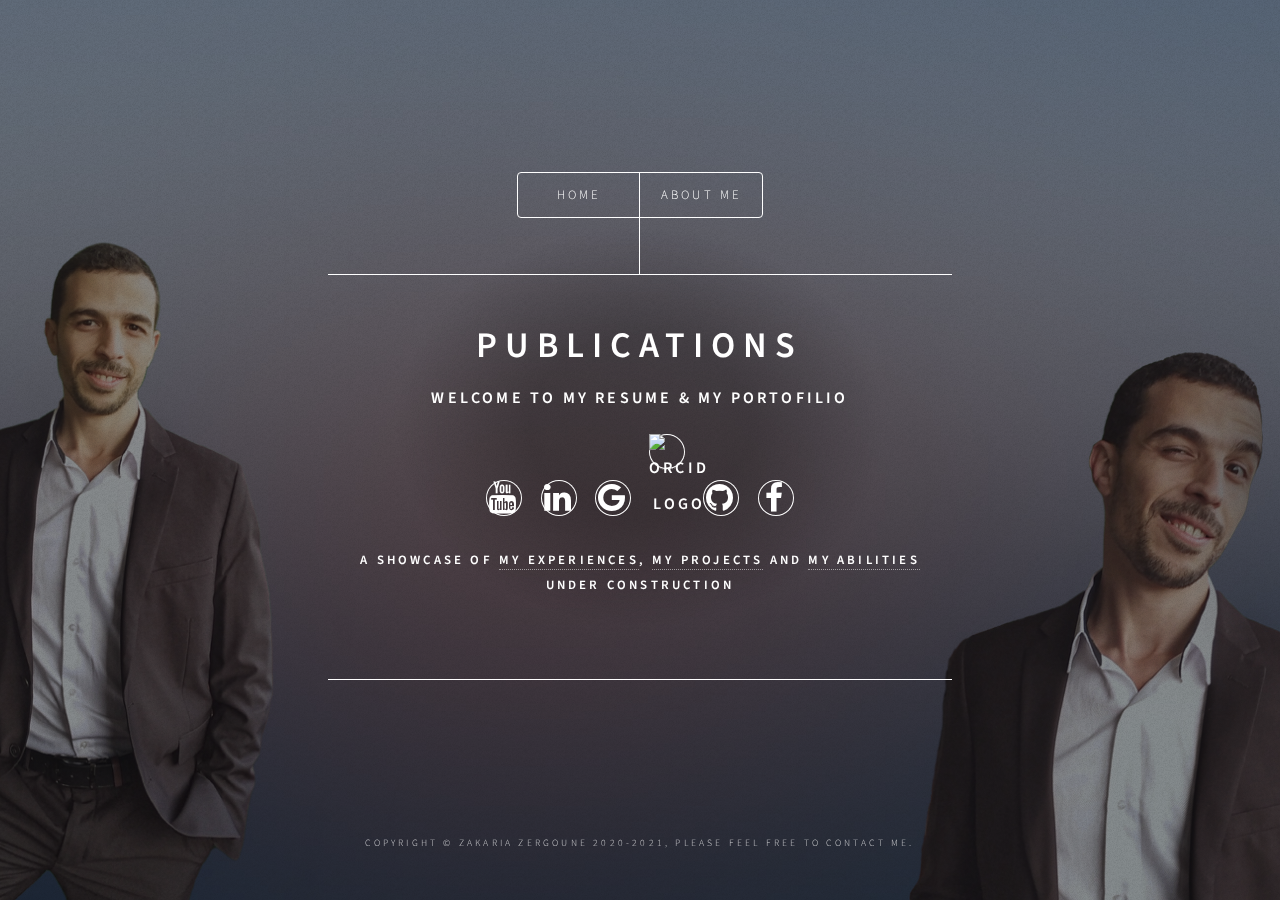
==== commit 4867d558: "Changed icons" ====
--- a/Publication.html
+++ b/Publication.html
@@ -2,7 +2,7 @@
 <html>
 
 <head>
-    <title>Zakaria ZERGOUNE</title>
+    <title>Publications' ZERGOUNE</title>
     <meta charset="utf-8" />
     <meta name="viewport" content="width=device-width, initial-scale=1, user-scalable=no" />
     <link rel="stylesheet" href="assets/css/main.css" />
@@ -32,21 +32,21 @@
                     <h1>Publications</h1>
                     <h3>Welcome to my resume & my portofilio</h32><br /><br />
                         <ul class="icons">
-							<li><a href="#" class="icon fa-2x fa-youtube"><span class="label">Twitter</span></a></li>
-							<li><a href="https://www.linkedin.com/in/zakaria-zergoune/"
-									class="icon fa-2x fa-linkedin"><span class="label">Instagram</span></a></li>
-							<li><a href="https://scholar.google.fr/citations?user=piJmuYoAAAAJ&hl=fr"
-									class="icon fa-2x fa-google"><span class="label">Facebook</span></a></li>
-							<li><a href="https://orcid.org/0000-0002-2046-0958">
-									<img alt="ORCID logo"
-										src="https://info.orcid.org/wp-content/uploads/2019/11/orcid_16x16.png"
-										width="25" height="25" />
-								</a></li>
-							<li><a href="https://github.com/zzergoune" class="icon fa-2x fa-github"><span
-										class="label">Github</span></a></li>
-							</li>
-							<li><a href="#" class="icon fa-2x fa-facebook"><span class="label">Facebook</span></a></li>
-						</ul>
+                            <li><a href="#" class="icon fa-2x fa-youtube"><span class="label">Twitter</span></a></li>
+                            <li><a href="https://www.linkedin.com/in/zakaria-zergoune/"
+                                    class="icon fa-2x fa-linkedin"><span class="label">Instagram</span></a></li>
+                            <li><a href="https://scholar.google.fr/citations?user=piJmuYoAAAAJ&hl=fr"
+                                    class="icon fa-2x fa-google"><span class="label">Facebook</span></a></li>
+                            <li><a href="https://orcid.org/0000-0002-2046-0958">
+                                    <img alt="ORCID logo"
+                                        src="https://info.orcid.org/wp-content/uploads/2019/11/orcid_16x16.png"
+                                        width="25" height="25" />
+                                </a></li>
+                            <li><a href="https://github.com/zzergoune" class="icon fa-2x fa-github"><span
+                                        class="label">Github</span></a></li>
+                            </li>
+                            <li><a href="#" class="icon fa-2x fa-facebook"><span class="label">Facebook</span></a></li>
+                        </ul>
                         <p>A showcase of <a href="#">my experiences</a>, <a href="#">my projects</a> and <a href="#">my
                                 abilities</a><br />
                             under construction</p>
